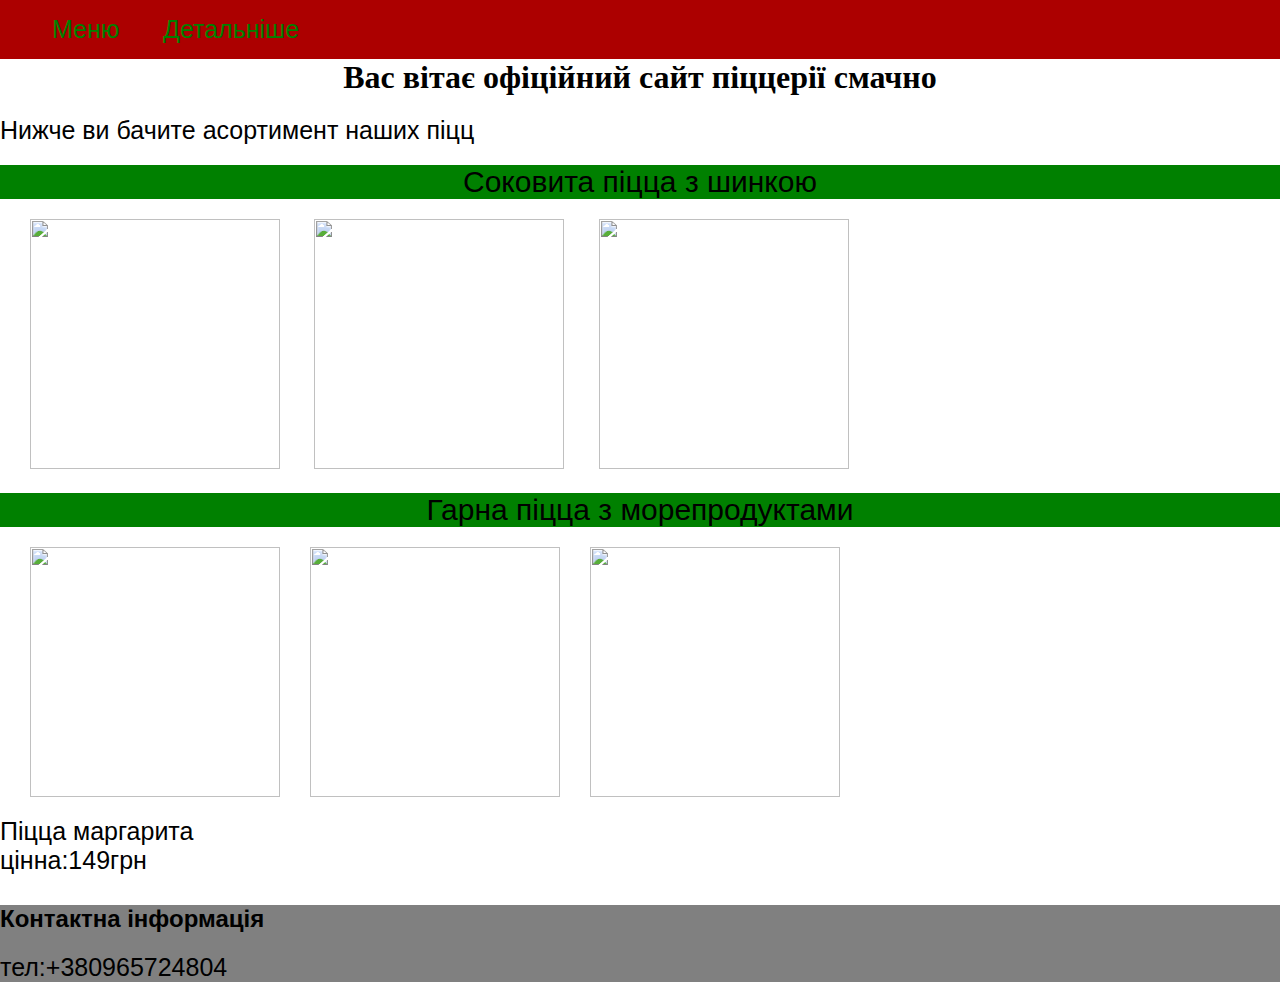
==== index.html @ da3ebefa "Update index.html" ====
<html>
<title>
Піцерія-Смачно
</title>
<link rel="stylesheet" href="style.css">
<body>
<header>
<nav>
<a href="menu.html" > Меню</a>
<a href="about.html" > Детальніше</a>
</nav>



<h1> Вас вітає офіційний сайт піццерії смачно</h1>

</header>
<main>
<p>Нижче ви бачите асортимент наших піцц</p>
<p class="pizza">Соковита піцца з шинкою</p>
<div class="div1">
<img src="https://images.pexels.com/photos/9419408/pexels-photo-9419408.jpeg?auto=compress&cs=tinysrgb&w=600">
<img src="https://images.pexels.com/photos/13814644/pexels-photo-13814644.jpeg?auto=compress&cs=tinysrgb&w=600">
<img src="https://images.pexels.com/photos/19681747/pexels-photo-19681747.jpeg?auto=compress&cs=tinysrgb&w=600">
</div>
<p class="pizza"> Гарна піцца з морепродуктами</p>
<div class="pizza1">
<img src="https://img.freepik.com/free-photo/vegetarian-pizza-eggplant-mushroom-olives-tomato-basil-pepper-cheese-top-view_141793-2790.jpg?size=626&ext=jpg&ga=GA1.1.1149899565.1706902874&semt=ais">

<img src="https://img.freepik.com/free-photo/italian-pizza-with-sausage-bell-pepper-garnished-with-dark-opal-basil-and-parsley_140725-580.jpg?size=626&ext=jpg&ga=GA1.1.1149899565.1706902874&semt=ais">
<img src="https://img.freepik.com/premium-photo/bacon-and-green-pepper-traditional-pizza_643825-2652.jpg?size=626&ext=jpg&ga=GA1.1.1149899565.1706902874&semt=ais">

</div>
<p>Піцца маргарита<br/>
 цінна:149грн</p>
<footer class="footer1">
<h2>Контактна інформація</h2>
<p>тел:+380965724804</p>
</footer>

</main>
</body>
</html>
---- style.css ----
body{font-family: sans-serif; width:100%; height:100%; display:flex; flex-direction:column; }
nav a{ text-decoration: none; 
font-size: 25px;
 margin-left: 30px; 
 padding: 2px;
 color: green;
  border-right: 0px solid transparent;
border-left: 5px solid transparent; 
transition: border 0.3s ease, color 0.3 ease 0.2s;}
 nav{background-color: rgb(172, 0, 0); padding: 15px;}
 *{
    margin: 0;
    padding: 0;
}


h1{text-align: center; font-family: Georgia, 'Times New Roman', Times, serif;}
p{font-size: 25px; margin-top: 20px;} 
 .pizza{font-size: 30px; margin-top: 20px; text-align: center;background-color: green;  }
 .pizza1{display: flex; margin: auto;}
 img{height: 250px; margin-top: 20px; margin-left: 30px;  }
 .footer1 { background-color: grey; margin-top: 30px; flex:0 1;}}
a:hover{
  border-left: 5px solid green;
  border-right: 5px solid green;
  transition: border 0.3s ease, color 0.3 ease 0.2s; }

html{width:100%; height:100%}
main{flex:1 0;}
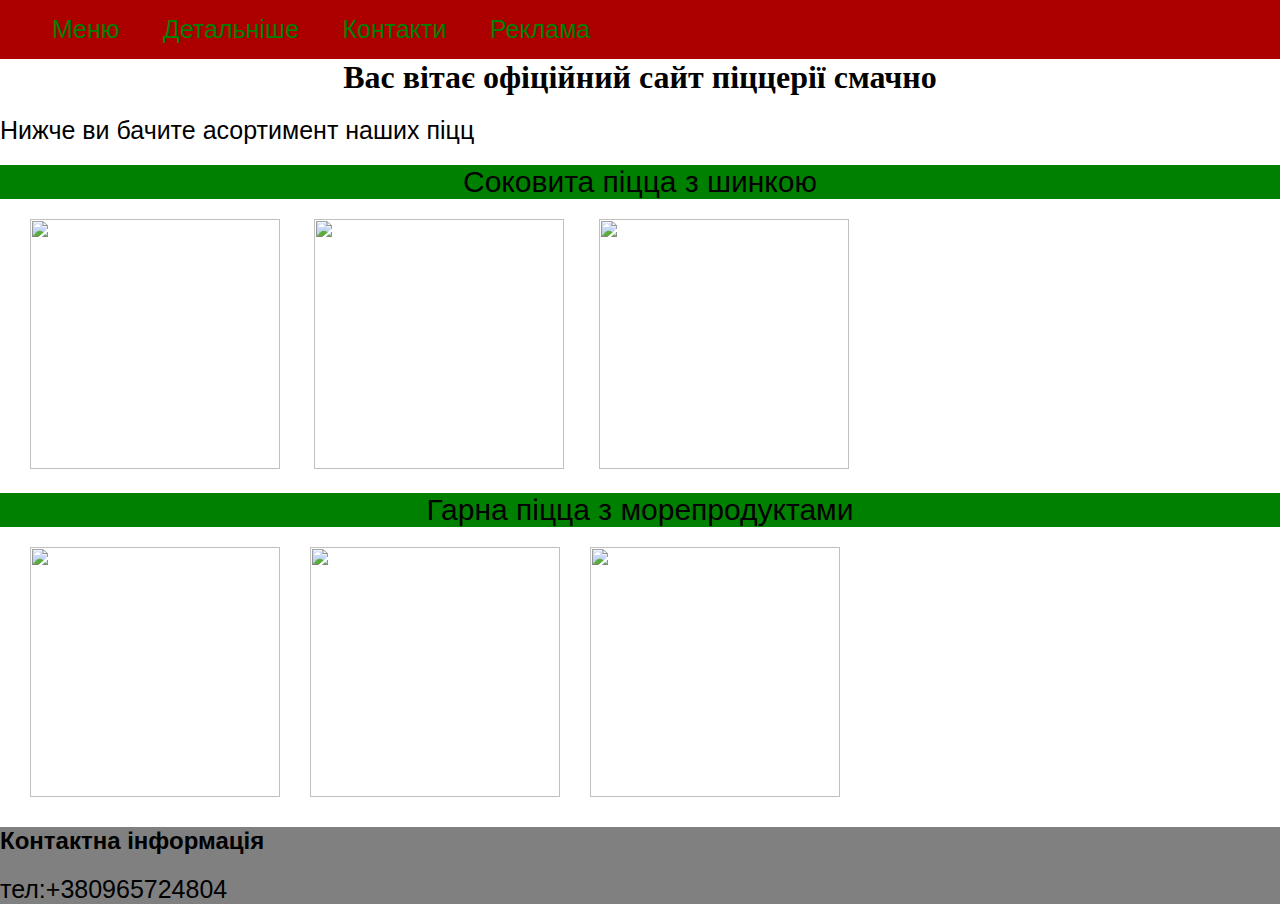
==== commit ff8e1ed1: "Update index.html" ====
--- a/index.html
+++ b/index.html
@@ -6,11 +6,12 @@
 <body>
 <header>
 <nav>
-<a href="menu.html" > Меню</a>
-<a href="about.html" > Детальніше</a>
+<a href="" > Меню</a>
+<a href="" > Детальніше</a>
+<a href="">Контакти</a>
+<a href="">Реклама</a>
+
 </nav>
-
-
 
 <h1> Вас вітає офіційний сайт піццерії смачно</h1>
 
@@ -20,7 +21,11 @@
 <p class="pizza">Соковита піцца з шинкою</p>
 <div class="div1">
 <img src="https://images.pexels.com/photos/9419408/pexels-photo-9419408.jpeg?auto=compress&cs=tinysrgb&w=600">
+
+
 <img src="https://images.pexels.com/photos/13814644/pexels-photo-13814644.jpeg?auto=compress&cs=tinysrgb&w=600">
+
+
 <img src="https://images.pexels.com/photos/19681747/pexels-photo-19681747.jpeg?auto=compress&cs=tinysrgb&w=600">
 </div>
 <p class="pizza"> Гарна піцца з морепродуктами</p>
@@ -31,8 +36,7 @@
 <img src="https://img.freepik.com/premium-photo/bacon-and-green-pepper-traditional-pizza_643825-2652.jpg?size=626&ext=jpg&ga=GA1.1.1149899565.1706902874&semt=ais">
 
 </div>
-<p>Піцца маргарита<br/>
- цінна:149грн</p>
+
 <footer class="footer1">
 <h2>Контактна інформація</h2>
 <p>тел:+380965724804</p>
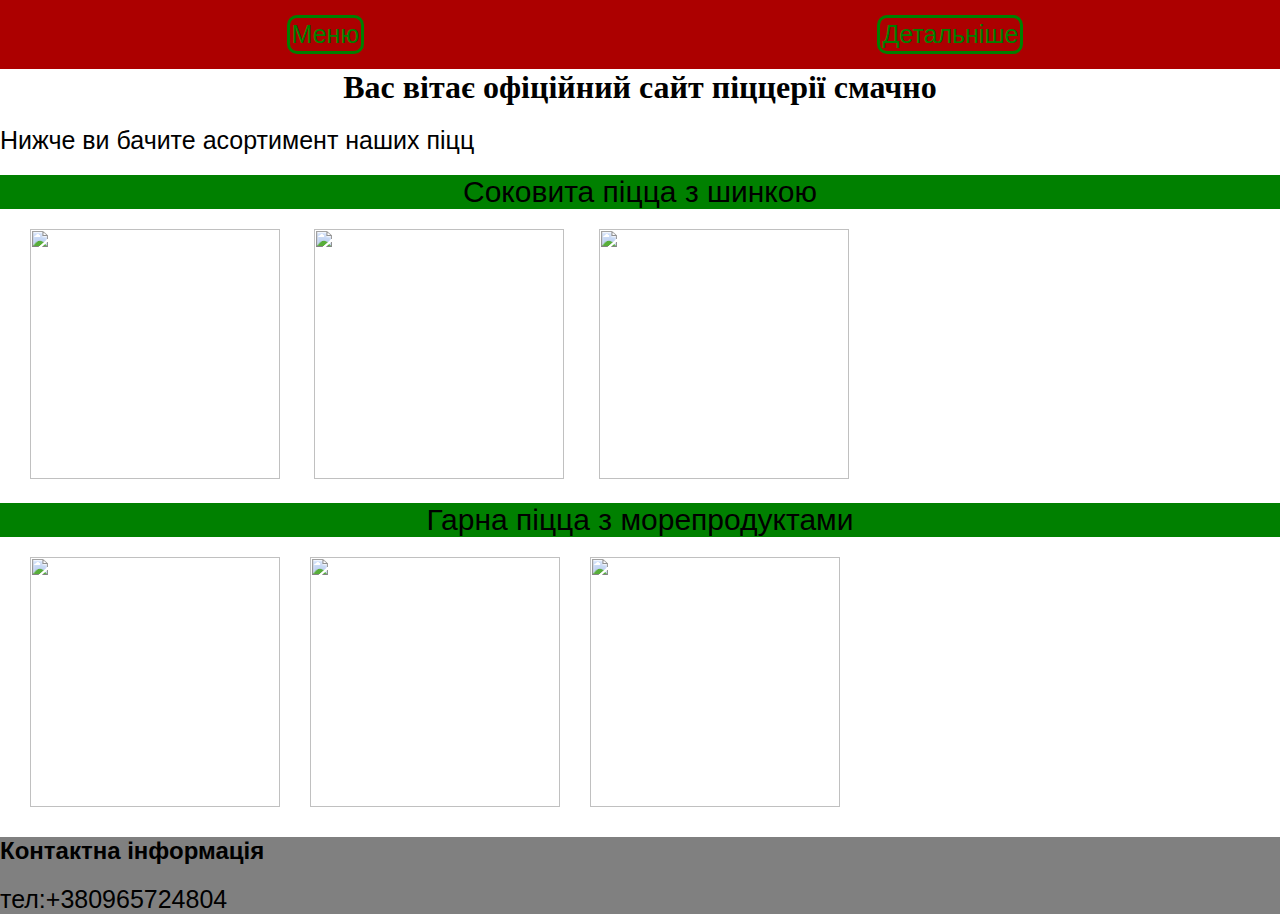
==== commit f270e79b: "Update index.html" ====
--- a/index.html
+++ b/index.html
@@ -6,10 +6,9 @@
 <body>
 <header>
 <nav>
-<a href="" > Меню</a>
-<a href="" > Детальніше</a>
-<a href="">Контакти</a>
-<a href="">Реклама</a>
+<a href=" menu.html" > Меню</a>
+<a href="about.html" > Детальніше</a>
+
 
 </nav>
 
--- a/style.css
+++ b/style.css
@@ -1,29 +1,15 @@
-body{font-family: sans-serif; width:100%; height:100%; display:flex; flex-direction:column; }
-nav a{ text-decoration: none; 
-font-size: 25px;
- margin-left: 30px; 
- padding: 2px;
- color: green;
-  border-right: 0px solid transparent;
-border-left: 5px solid transparent; 
-transition: border 0.3s ease, color 0.3 ease 0.2s;}
- nav{background-color: rgb(172, 0, 0); padding: 15px;}
+body{font-family: sans-serif;}
+nav a{ text-decoration: none; font-size: 25px; margin-left: 30px; border: solid 3px green; padding: 2px
+
+  ; color: green; border-radius: 10px;}
+ nav{background-color: rgb(172, 0, 0); padding: 15px; display: flex; justify-content: space-around;}
  *{
     margin: 0;
     padding: 0;
 }
-
-
 h1{text-align: center; font-family: Georgia, 'Times New Roman', Times, serif;}
 p{font-size: 25px; margin-top: 20px;} 
  .pizza{font-size: 30px; margin-top: 20px; text-align: center;background-color: green;  }
  .pizza1{display: flex; margin: auto;}
  img{height: 250px; margin-top: 20px; margin-left: 30px;  }
- .footer1 { background-color: grey; margin-top: 30px; flex:0 1;}}
-a:hover{
-  border-left: 5px solid green;
-  border-right: 5px solid green;
-  transition: border 0.3s ease, color 0.3 ease 0.2s; }
-
-html{width:100%; height:100%}
-main{flex:1 0;}
+ .footer1 { background-color: grey; margin-top: 30px;}
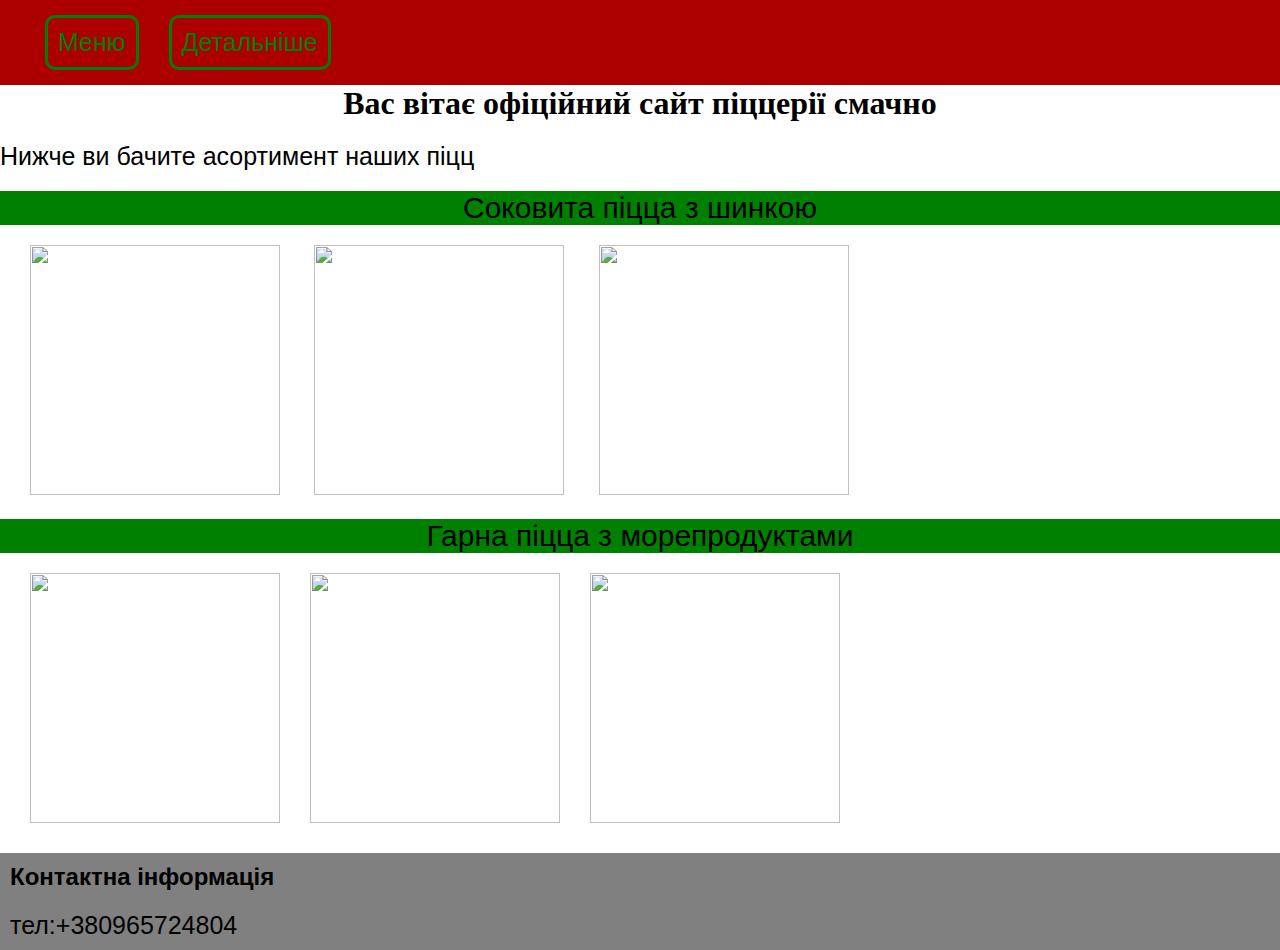
==== commit 53cd8359: "Update index.html" ====
--- a/index.html
+++ b/index.html
@@ -35,12 +35,12 @@
 <img src="https://img.freepik.com/premium-photo/bacon-and-green-pepper-traditional-pizza_643825-2652.jpg?size=626&ext=jpg&ga=GA1.1.1149899565.1706902874&semt=ais">
 
 </div>
-
+</main>
 <footer class="footer1">
 <h2>Контактна інформація</h2>
 <p>тел:+380965724804</p>
 </footer>
 
-</main>
+
 </body>
 </html>
--- a/style.css
+++ b/style.css
@@ -1,8 +1,8 @@
 body{font-family: sans-serif;}
-nav a{ text-decoration: none; font-size: 25px; margin-left: 30px; border: solid 3px green; padding: 2px
+nav a{ text-decoration: none; font-size: 25px; margin-left: 30px; border: solid 3px green; padding: 10px
 
   ; color: green; border-radius: 10px;}
- nav{background-color: rgb(172, 0, 0); padding: 15px; display: flex; justify-content: space-around;}
+ nav{background-color: rgb(172, 0, 0); padding: 15px; display: flex; }
  *{
     margin: 0;
     padding: 0;
@@ -12,4 +12,16 @@
  .pizza{font-size: 30px; margin-top: 20px; text-align: center;background-color: green;  }
  .pizza1{display: flex; margin: auto;}
  img{height: 250px; margin-top: 20px; margin-left: 30px;  }
- .footer1 { background-color: grey; margin-top: 30px;}
+ .footer1 { background-color: grey; margin-top: 30px; padding: 10px; Flex:0 1}
+Html{
+Width:100%;
+Height:100%}
+Body{
+Width:100%;
+Height:100%;
+Display:flex ;
+Flex-direction:column}
+
+Main{
+Flex:1 0}
+
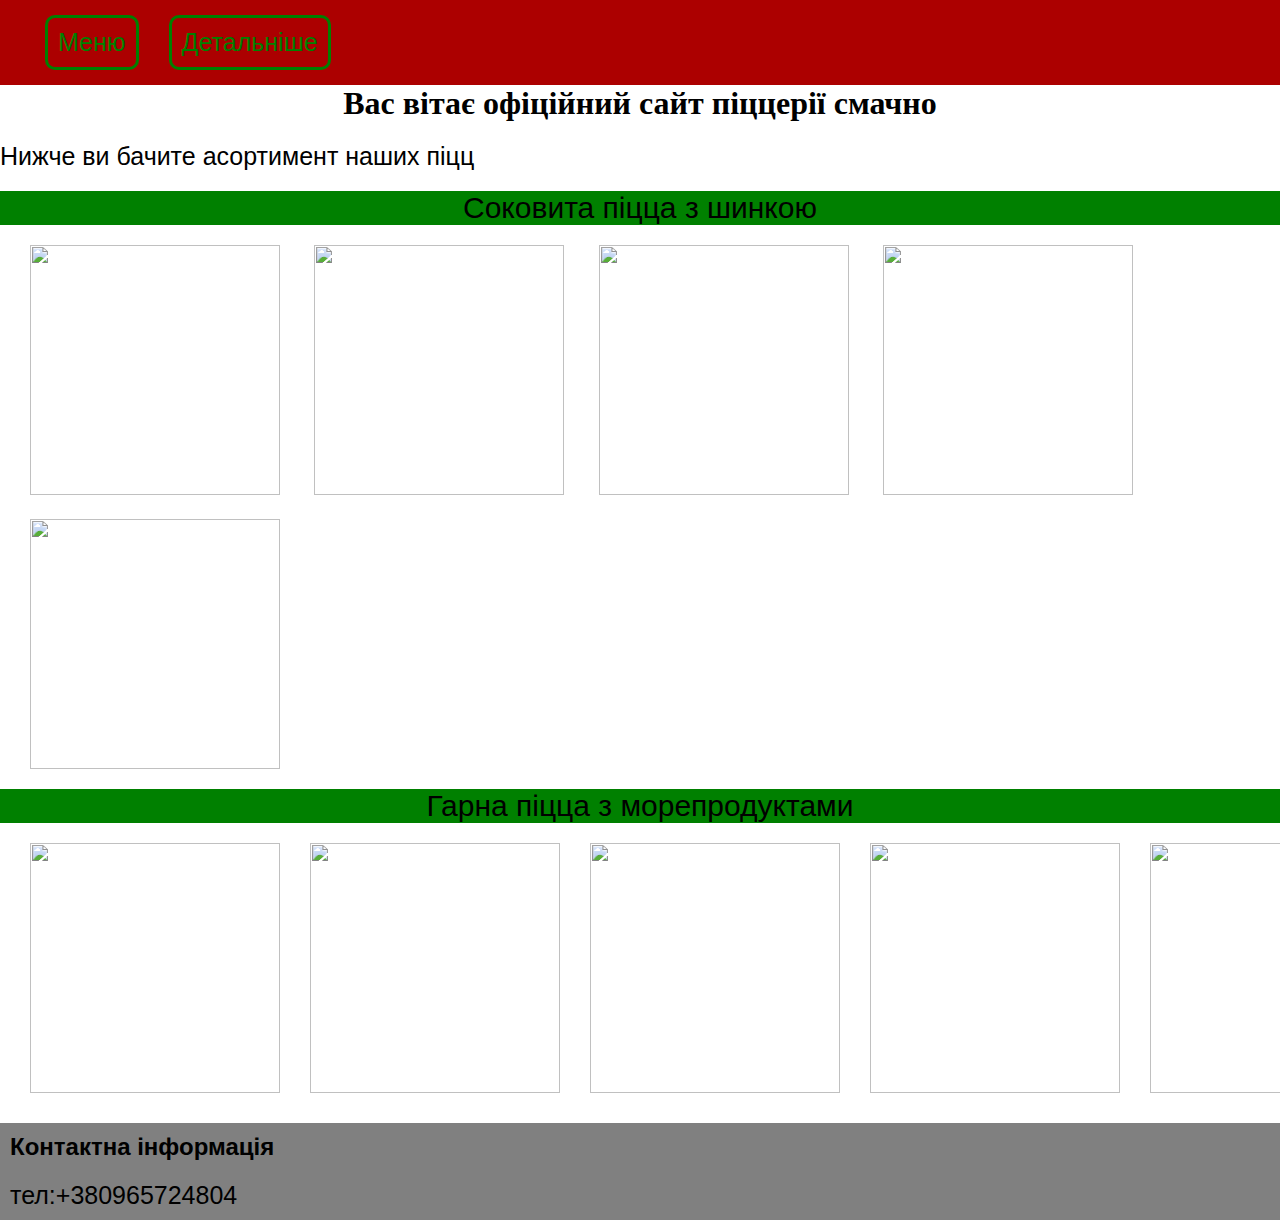
==== commit 7402fc0d: "Update index.html" ====
--- a/index.html
+++ b/index.html
@@ -26,6 +26,8 @@
 
 
 <img src="https://images.pexels.com/photos/19681747/pexels-photo-19681747.jpeg?auto=compress&cs=tinysrgb&w=600">
+<img src="https://cdn.pixabay.com/photo/2017/12/10/14/47/pizza-3010062_640.jpg" >
+<img src="https://cdn.pixabay.com/photo/2020/06/08/16/49/pizza-5275191_640.jpg"
 </div>
 <p class="pizza"> Гарна піцца з морепродуктами</p>
 <div class="pizza1">
@@ -33,6 +35,8 @@
 
 <img src="https://img.freepik.com/free-photo/italian-pizza-with-sausage-bell-pepper-garnished-with-dark-opal-basil-and-parsley_140725-580.jpg?size=626&ext=jpg&ga=GA1.1.1149899565.1706902874&semt=ais">
 <img src="https://img.freepik.com/premium-photo/bacon-and-green-pepper-traditional-pizza_643825-2652.jpg?size=626&ext=jpg&ga=GA1.1.1149899565.1706902874&semt=ais">
+<img src="https://media.istockphoto.com/id/1164304000/ru/%D1%84%D0%BE%D1%82%D0%BE/%D0%BF%D0%B8%D1%86%D1%86%D0%B0-%D1%81-%D0%BC%D0%BE%D1%80%D0%B5%D0%BF%D1%80%D0%BE%D0%B4%D1%83%D0%BA%D1%82%D0%B0%D0%BC%D0%B8-%D0%BC%D0%BE%D1%86%D0%B0%D1%80%D0%B5%D0%BB%D0%BB%D0%BE%D0%B9-%D0%BC%D0%B8%D0%B4%D0%B8%D1%8F%D0%BC%D0%B8-%D0%BE%D1%81%D1%8C%D0%BC%D0%B8%D0%BD%D0%BE%D0%B3%D0%BE%D0%BC-%D0%BA%D0%B0%D0%BB%D1%8C%D0%BC%D0%B0%D1%80%D0%B0%D0%BC%D0%B8-%D0%BB%D0%BE%D1%81%D0%BE%D1%81%D0%B5%D0%BC-%D0%BA%D1%80%D0%B5%D0%B2%D0%B5%D1%82%D0%BA%D0%B0%D0%BC%D0%B8.jpg?s=612x612&w=0&k=20&c=qlcL4F_lDUAXYftEcZyxX5YtchZ8ucO0egW9ORUh0BM=">
+ <img class="img2" src="https://media.istockphoto.com/id/1097993868/ru/%D1%84%D0%BE%D1%82%D0%BE/%D0%B8%D1%82%D0%B0%D0%BB%D1%8C%D1%8F%D0%BD%D1%81%D0%BA%D0%B0%D1%8F-%D0%BF%D0%B8%D1%86%D1%86%D0%B0-%D1%81-%D0%BC%D0%BE%D1%80%D0%B5%D0%BF%D1%80%D0%BE%D0%B4%D1%83%D0%BA%D1%82%D0%B0%D0%BC%D0%B8-%D0%B8-%D1%81%D1%8B%D1%80%D0%BE%D0%BC-%D0%BC%D0%BE%D1%86%D0%B0%D1%80%D0%B5%D0%BB%D0%BB%D0%B0-%D0%BD%D0%B0-%D0%B4%D0%B5%D1%80%D0%B5%D0%B2%D1%8F%D0%BD%D0%BD%D0%BE%D0%B9-%D1%80%D0%B0%D0%B7%D0%B4%D0%B5%D0%BB%D0%BE%D0%BD%D0%BE%D0%B9-%D0%B4%D0%BE%D1%81%D0%BA%D0%B5-%D0%B7%D0%B0%D0%B6%D0%B8%D0%B2%D0%B0%D1%82%D1%8C.jpg?s=612x612&w=0&k=20&c=zG3IW43L4_xW8N5sxF-_VgODpxqKGp_0Ox_JBSBmFrU=">
 
 </div>
 </main>
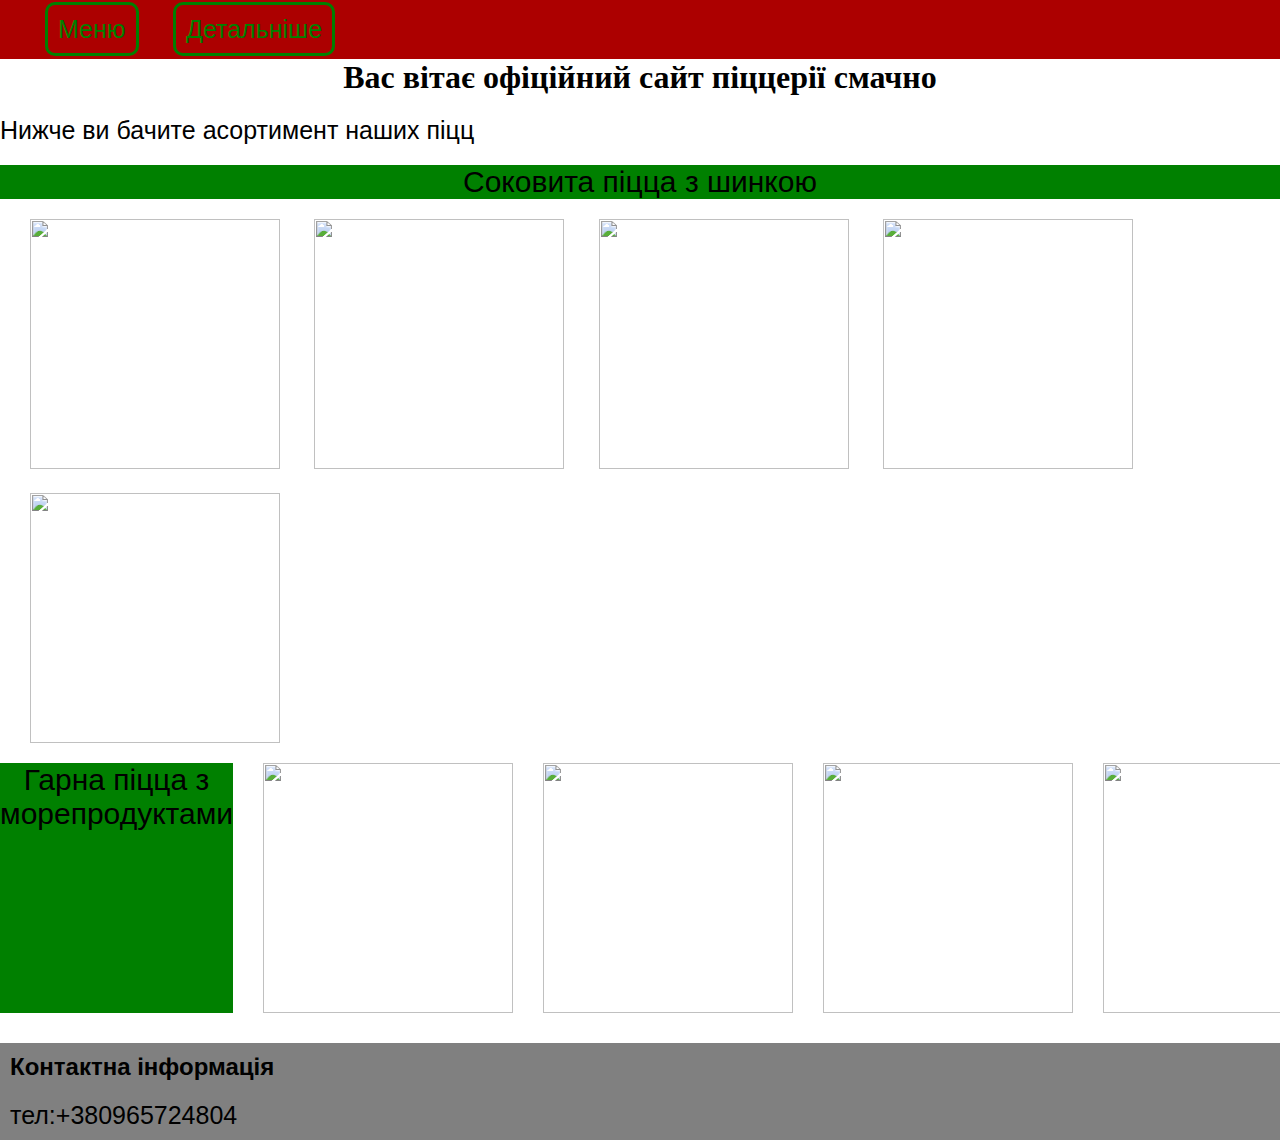
==== commit 982725f5: "Update index.html" ====
--- a/index.html
+++ b/index.html
@@ -17,8 +17,9 @@
 </header>
 <main>
 <p>Нижче ви бачите асортимент наших піцц</p>
+ <div class="div1">
 <p class="pizza">Соковита піцца з шинкою</p>
-<div class="div1">
+<div class=div2></div>
 <img src="https://images.pexels.com/photos/9419408/pexels-photo-9419408.jpeg?auto=compress&cs=tinysrgb&w=600">
 
 
@@ -27,10 +28,12 @@
 
 <img src="https://images.pexels.com/photos/19681747/pexels-photo-19681747.jpeg?auto=compress&cs=tinysrgb&w=600">
 <img src="https://cdn.pixabay.com/photo/2017/12/10/14/47/pizza-3010062_640.jpg" >
-<img src="https://cdn.pixabay.com/photo/2020/06/08/16/49/pizza-5275191_640.jpg"
+<img src="https://cdn.pixabay.com/photo/2020/06/08/16/49/pizza-5275191_640.jpg">
+ </div>
 </div>
+ <div class="pizza1">
 <p class="pizza"> Гарна піцца з морепродуктами</p>
-<div class="pizza1">
+<div class="div22"></div>
 <img src="https://img.freepik.com/free-photo/vegetarian-pizza-eggplant-mushroom-olives-tomato-basil-pepper-cheese-top-view_141793-2790.jpg?size=626&ext=jpg&ga=GA1.1.1149899565.1706902874&semt=ais">
 
 <img src="https://img.freepik.com/free-photo/italian-pizza-with-sausage-bell-pepper-garnished-with-dark-opal-basil-and-parsley_140725-580.jpg?size=626&ext=jpg&ga=GA1.1.1149899565.1706902874&semt=ais">
--- a/style.css
+++ b/style.css
@@ -2,7 +2,7 @@
 nav a{ text-decoration: none; font-size: 25px; margin-left: 30px; border: solid 3px green; padding: 10px
 
   ; color: green; border-radius: 10px;}
- nav{background-color: rgb(172, 0, 0); padding: 15px; display: flex; }
+ nav{background-color: rgb(172, 0, 0); padding: 15px; }
  *{
     margin: 0;
     padding: 0;
@@ -12,16 +12,5 @@
  .pizza{font-size: 30px; margin-top: 20px; text-align: center;background-color: green;  }
  .pizza1{display: flex; margin: auto;}
  img{height: 250px; margin-top: 20px; margin-left: 30px;  }
- .footer1 { background-color: grey; margin-top: 30px; padding: 10px; Flex:0 1}
-Html{
-Width:100%;
-Height:100%}
-Body{
-Width:100%;
-Height:100%;
-Display:flex ;
-Flex-direction:column}
+ .footer1 { background-color: grey; margin-top: 30px; padding: 10px; 
 
-Main{
-Flex:1 0}
-
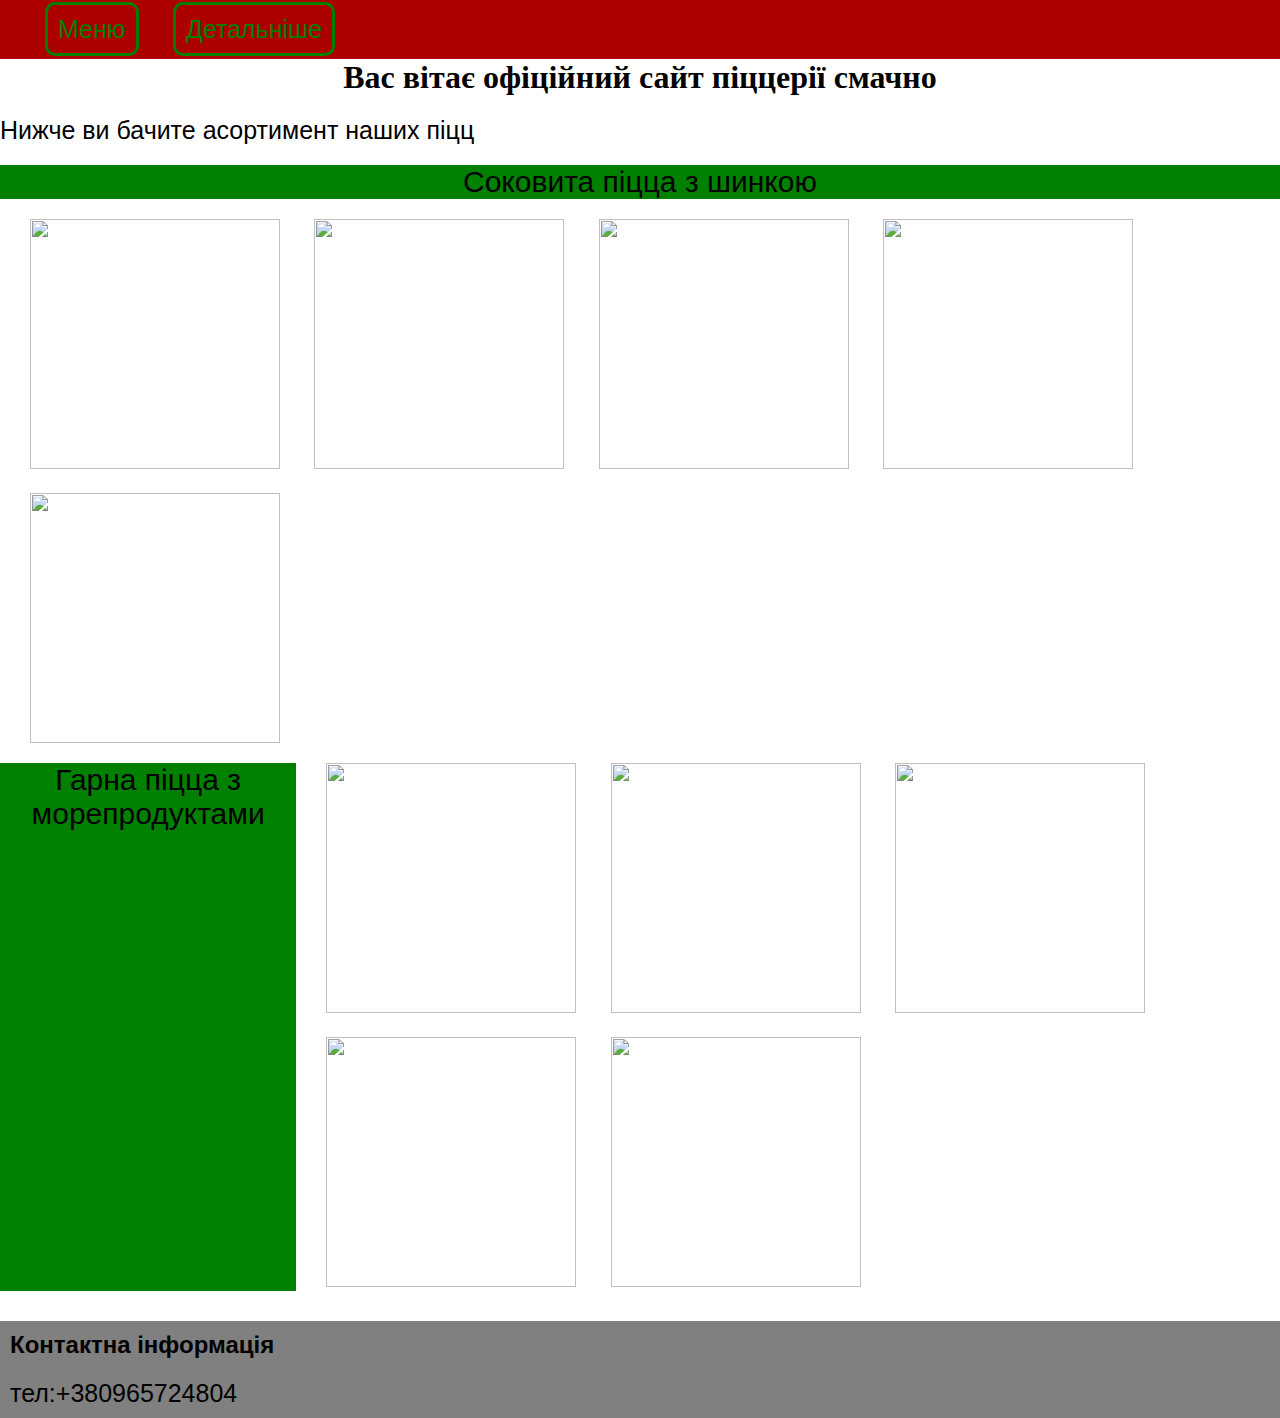
==== commit 8ce78355: "Update index.html" ====
--- a/index.html
+++ b/index.html
@@ -19,9 +19,8 @@
 <p>Нижче ви бачите асортимент наших піцц</p>
  <div class="div1">
 <p class="pizza">Соковита піцца з шинкою</p>
-<div class=div2></div>
+<div class=div2>
 <img src="https://images.pexels.com/photos/9419408/pexels-photo-9419408.jpeg?auto=compress&cs=tinysrgb&w=600">
-
 
 <img src="https://images.pexels.com/photos/13814644/pexels-photo-13814644.jpeg?auto=compress&cs=tinysrgb&w=600">
 
@@ -33,13 +32,15 @@
 </div>
  <div class="pizza1">
 <p class="pizza"> Гарна піцца з морепродуктами</p>
-<div class="div22"></div>
-<img src="https://img.freepik.com/free-photo/vegetarian-pizza-eggplant-mushroom-olives-tomato-basil-pepper-cheese-top-view_141793-2790.jpg?size=626&ext=jpg&ga=GA1.1.1149899565.1706902874&semt=ais">
+<div class="div22">
+ <img src="https://img.freepik.com/free-photo/vegetarian-pizza-eggplant-mushroom-olives-tomato-basil-pepper-cheese-top-view_141793-2790.jpg?size=626&ext=jpg&ga=GA1.1.1149899565.1706902874&semt=ais">
 
 <img src="https://img.freepik.com/free-photo/italian-pizza-with-sausage-bell-pepper-garnished-with-dark-opal-basil-and-parsley_140725-580.jpg?size=626&ext=jpg&ga=GA1.1.1149899565.1706902874&semt=ais">
 <img src="https://img.freepik.com/premium-photo/bacon-and-green-pepper-traditional-pizza_643825-2652.jpg?size=626&ext=jpg&ga=GA1.1.1149899565.1706902874&semt=ais">
 <img src="https://media.istockphoto.com/id/1164304000/ru/%D1%84%D0%BE%D1%82%D0%BE/%D0%BF%D0%B8%D1%86%D1%86%D0%B0-%D1%81-%D0%BC%D0%BE%D1%80%D0%B5%D0%BF%D1%80%D0%BE%D0%B4%D1%83%D0%BA%D1%82%D0%B0%D0%BC%D0%B8-%D0%BC%D0%BE%D1%86%D0%B0%D1%80%D0%B5%D0%BB%D0%BB%D0%BE%D0%B9-%D0%BC%D0%B8%D0%B4%D0%B8%D1%8F%D0%BC%D0%B8-%D0%BE%D1%81%D1%8C%D0%BC%D0%B8%D0%BD%D0%BE%D0%B3%D0%BE%D0%BC-%D0%BA%D0%B0%D0%BB%D1%8C%D0%BC%D0%B0%D1%80%D0%B0%D0%BC%D0%B8-%D0%BB%D0%BE%D1%81%D0%BE%D1%81%D0%B5%D0%BC-%D0%BA%D1%80%D0%B5%D0%B2%D0%B5%D1%82%D0%BA%D0%B0%D0%BC%D0%B8.jpg?s=612x612&w=0&k=20&c=qlcL4F_lDUAXYftEcZyxX5YtchZ8ucO0egW9ORUh0BM=">
  <img class="img2" src="https://media.istockphoto.com/id/1097993868/ru/%D1%84%D0%BE%D1%82%D0%BE/%D0%B8%D1%82%D0%B0%D0%BB%D1%8C%D1%8F%D0%BD%D1%81%D0%BA%D0%B0%D1%8F-%D0%BF%D0%B8%D1%86%D1%86%D0%B0-%D1%81-%D0%BC%D0%BE%D1%80%D0%B5%D0%BF%D1%80%D0%BE%D0%B4%D1%83%D0%BA%D1%82%D0%B0%D0%BC%D0%B8-%D0%B8-%D1%81%D1%8B%D1%80%D0%BE%D0%BC-%D0%BC%D0%BE%D1%86%D0%B0%D1%80%D0%B5%D0%BB%D0%BB%D0%B0-%D0%BD%D0%B0-%D0%B4%D0%B5%D1%80%D0%B5%D0%B2%D1%8F%D0%BD%D0%BD%D0%BE%D0%B9-%D1%80%D0%B0%D0%B7%D0%B4%D0%B5%D0%BB%D0%BE%D0%BD%D0%BE%D0%B9-%D0%B4%D0%BE%D1%81%D0%BA%D0%B5-%D0%B7%D0%B0%D0%B6%D0%B8%D0%B2%D0%B0%D1%82%D1%8C.jpg?s=612x612&w=0&k=20&c=zG3IW43L4_xW8N5sxF-_VgODpxqKGp_0Ox_JBSBmFrU=">
+
+</div>
 
 </div>
 </main>
